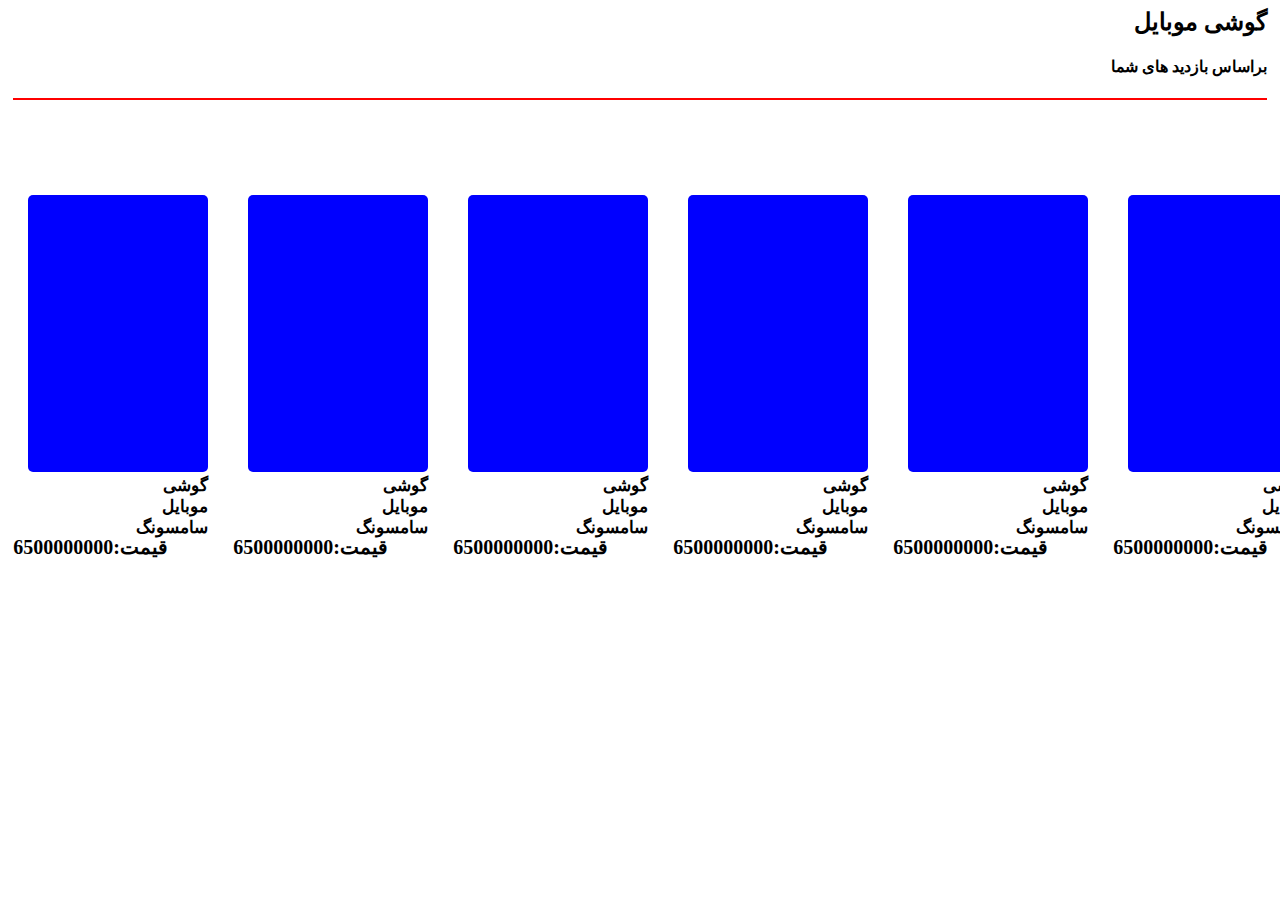
==== index - Copy.html @ 06faa4d1 "goshi mobail" ====
<html>
<head>
    <title>
        html
    </title>
    <meta charset="utf-8">
    <meta name="viewport" content="width=device-width, initial-scale=1">

    <style>
        .d_flex {
            display: flex;
            justify-content: space-between;
        }

        .col_4 {
            flex: 0 0 33.3333;
            margin: auto;
        }

        .item {
            position: relative;
            border-radius: 5px;
            top: 100px;
            padding: 10px 90px 250px;
            background: blue;
            margin: 20px;
        }

        .text {
            position: absolute;
            top: 280px;
            text-align: end;
            font-size: 17px;
            font-weight: 900;
            color: black;

        }

        .text2 {
            position: absolute;
            top: 60px;
            right: 40px;
            font-size: 20px;
            font-weight: 900;
            color: black;
        }

        .text0 {
            text-align: end;
            margin: 5px;
            border-bottom: red solid 2px;
        }

        @keyframes kh {
            0% {
                top: 100px;
            }
            100% {
                top: 95px;
                box-shadow: 3px 5px 20px blue, -3px -5px 20px blue;
            }
        }

        @keyframes k {
            0% {
                color: aliceblue;
            }
            100% {
                font-size: 20px;
            }
        }
        .item:hover {
            animation: kh 0.5s 1 forwards;
            background: red;

        }
        .text:hover {
            animation: k 0.5s 1 forwards;

        }
    </style>
</head>
<body>
<div class="text0"><h2>گوشی موبایل</h2><h4>براساس بازدید های شما</h4></div>
<div class="d_flex">
    <div CLASS="col_4">
        <span class="item"><span class="text"><span
                class="text2">قیمت:6500000000</span> گوشی موبایل سامسونگ</span> </span>
        <span class="item"><span class="text"><span
                class="text2">قیمت:6500000000</span> گوشی موبایل سامسونگ</span> </span>
        <span class="item"><span class="text"><span
                class="text2">قیمت:6500000000</span> گوشی موبایل سامسونگ</span> </span>
        <span class="item"><span class="text"><span
                class="text2">قیمت:6500000000</span> گوشی موبایل سامسونگ</span> </span>
        <span class="item"><span class="text"><span
                class="text2">قیمت:6500000000</span> گوشی موبایل سامسونگ</span> </span>
        <span class="item"><span class="text"><span
                class="text2">قیمت:6500000000</span> گوشی موبایل سامسونگ</span> </span>
    </div>
</div>
</body>
</html>
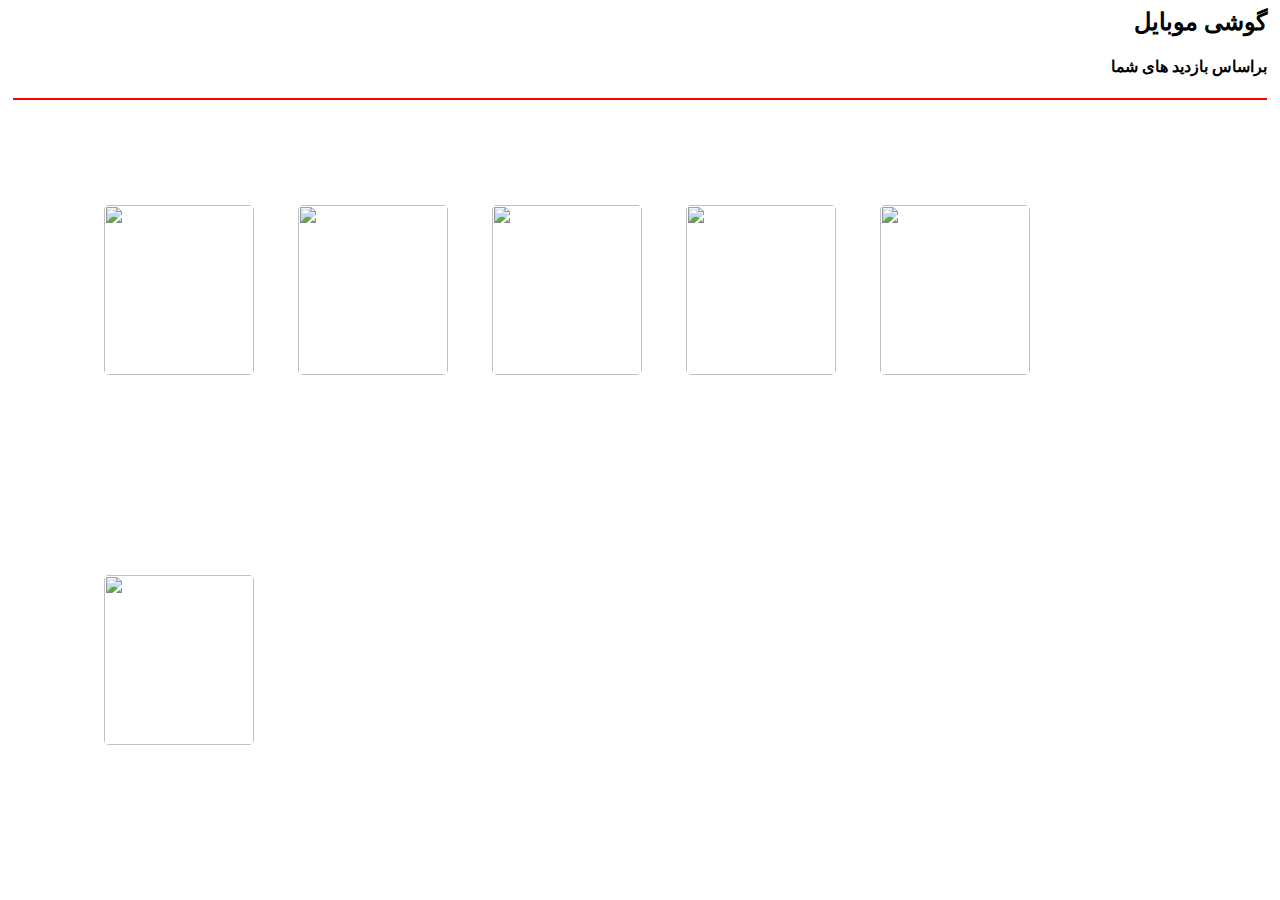
==== commit 3869f07e: "دیجی کالا تکمیل نشده" ====
--- a/index - Copy.html
+++ b/index - Copy.html
@@ -9,41 +9,24 @@
     <style>
         .d_flex {
             display: flex;
-            justify-content: space-between;
+            justify-content: space-between !important;
+
         }
 
-        .col_4 {
-            flex: 0 0 33.3333;
+        .col_12 {
+            flex: 0 0 88%;
             margin: auto;
         }
 
         .item {
-            position: relative;
             border-radius: 5px;
-            top: 100px;
-            padding: 10px 90px 250px;
-            background: blue;
-            margin: 20px;
-        }
-
-        .text {
-            position: absolute;
-            top: 280px;
-            text-align: end;
-            font-size: 17px;
-            font-weight: 900;
-            color: black;
+           width: 150px;
+            height: 170px;
+            margin: 100px 20px 100px 20px;
 
         }
 
-        .text2 {
-            position: absolute;
-            top: 60px;
-            right: 40px;
-            font-size: 20px;
-            font-weight: 900;
-            color: black;
-        }
+
 
         .text0 {
             text-align: end;
@@ -53,10 +36,10 @@
 
         @keyframes kh {
             0% {
-                top: 100px;
+            margin-top: 100px;
             }
             100% {
-                top: 95px;
+                margin-top: 95px;
                 box-shadow: 3px 5px 20px blue, -3px -5px 20px blue;
             }
         }
@@ -71,31 +54,28 @@
         }
         .item:hover {
             animation: kh 0.5s 1 forwards;
-            background: red;
+
+
 
         }
         .text:hover {
             animation: k 0.5s 1 forwards;
 
+
         }
     </style>
 </head>
 <body>
+
 <div class="text0"><h2>گوشی موبایل</h2><h4>براساس بازدید های شما</h4></div>
 <div class="d_flex">
-    <div CLASS="col_4">
-        <span class="item"><span class="text"><span
-                class="text2">قیمت:6500000000</span> گوشی موبایل سامسونگ</span> </span>
-        <span class="item"><span class="text"><span
-                class="text2">قیمت:6500000000</span> گوشی موبایل سامسونگ</span> </span>
-        <span class="item"><span class="text"><span
-                class="text2">قیمت:6500000000</span> گوشی موبایل سامسونگ</span> </span>
-        <span class="item"><span class="text"><span
-                class="text2">قیمت:6500000000</span> گوشی موبایل سامسونگ</span> </span>
-        <span class="item"><span class="text"><span
-                class="text2">قیمت:6500000000</span> گوشی موبایل سامسونگ</span> </span>
-        <span class="item"><span class="text"><span
-                class="text2">قیمت:6500000000</span> گوشی موبایل سامسونگ</span> </span>
+    <div CLASS="col_12">
+         <img src="IMG_20210626_011459_562.jpg" class="item">
+        <img src="IMG_20210626_011459_562.jpg" class="item">
+        <img src="IMG_20210626_011459_562.jpg" class="item">
+        <img src="IMG_20210626_011459_562.jpg" class="item">
+        <img src="IMG_20210626_011459_562.jpg" class="item">
+        <img src="IMG_20210626_011459_562.jpg" class="item">
     </div>
 </div>
 </body>
